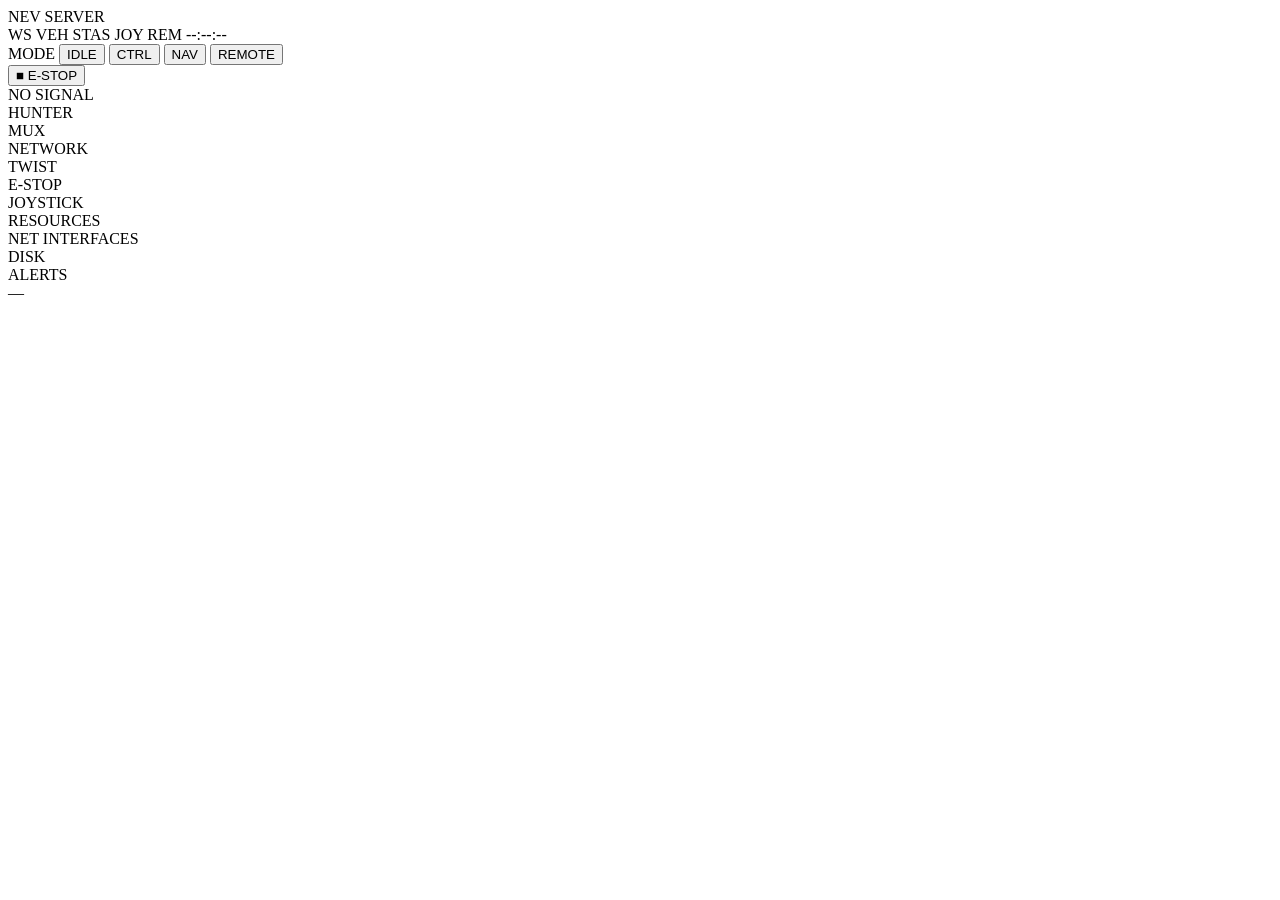
==== web/static/index.html @ 77453ae5 "Refactor: rename vehicle to robot, add WebRTC video relay, modularize codebase - Rename vehicle_brid" ====
<!DOCTYPE html>
<html lang="ko">
<head>
  <meta charset="UTF-8">
  <title>NEV Server</title>
  <link rel="stylesheet" href="/static/style.css">
</head>
<body>

<header id="topbar">
  <span id="title">NEV SERVER</span>
  <div id="badges">
    <span class="badge" id="badge-ws">WS</span>
    <span class="badge" id="badge-veh">VEH</span>
    <span class="badge" id="badge-stas">STAS</span>
    <span class="badge" id="badge-joy">JOY</span>
    <span class="badge" id="badge-rem">REM</span>
    <span id="clock">--:--:--</span>
  </div>
</header>

<div id="cmdbar">
  <div id="mode-group">
    <span class="label">MODE</span>
    <button class="mode-btn" data-mode="-1">IDLE</button>
    <button class="mode-btn" data-mode="0">CTRL</button>
    <button class="mode-btn" data-mode="1">NAV</button>
    <button class="mode-btn" data-mode="2">REMOTE</button>
  </div>
  <button id="estop-btn">&#9632; E-STOP</button>
</div>

<div id="main">

  <div id="video-panel">
    <canvas id="video-canvas"
      style="width:100%;height:100%;object-fit:contain;background:#000;display:none"></canvas>
    <div id="video-placeholder">
      <span class="ns-text" id="video-status">NO SIGNAL</span>
    </div>
  </div>

  <aside id="side-panel">

    <section class="card" id="card-hunter">
      <div class="card-title">HUNTER</div>
      <div id="hunter-body"></div>
    </section>

    <section class="card" id="card-mux">
      <div class="card-title">MUX</div>
      <div id="mux-body"></div>
    </section>

    <section class="card" id="card-network">
      <div class="card-title">NETWORK</div>
      <div id="network-body"></div>
    </section>

    <section class="card" id="card-twist">
      <div class="card-title">TWIST</div>
      <div id="twist-body"></div>
    </section>

    <section class="card" id="card-estop">
      <div class="card-title">E-STOP</div>
      <div id="estop-body"></div>
    </section>

    <section class="card" id="card-joy">
      <div class="card-title">JOYSTICK</div>
      <div id="joy-body"></div>
    </section>

    <section class="card" id="card-res">
      <div class="card-title">RESOURCES</div>
      <div id="res-body"></div>
    </section>

    <section class="card" id="card-netifaces">
      <div class="card-title">NET INTERFACES</div>
      <div id="netifaces-body"></div>
    </section>

    <section class="card" id="card-disk">
      <div class="card-title">DISK</div>
      <div id="disk-body"></div>
    </section>

    <section class="card" id="card-alerts">
      <div class="card-title">ALERTS</div>
      <div id="alerts-body"><span class="muted">—</span></div>
    </section>

  </aside>
</div>

<script src="/static/app.js" type="module"></script>
</body>
</html>
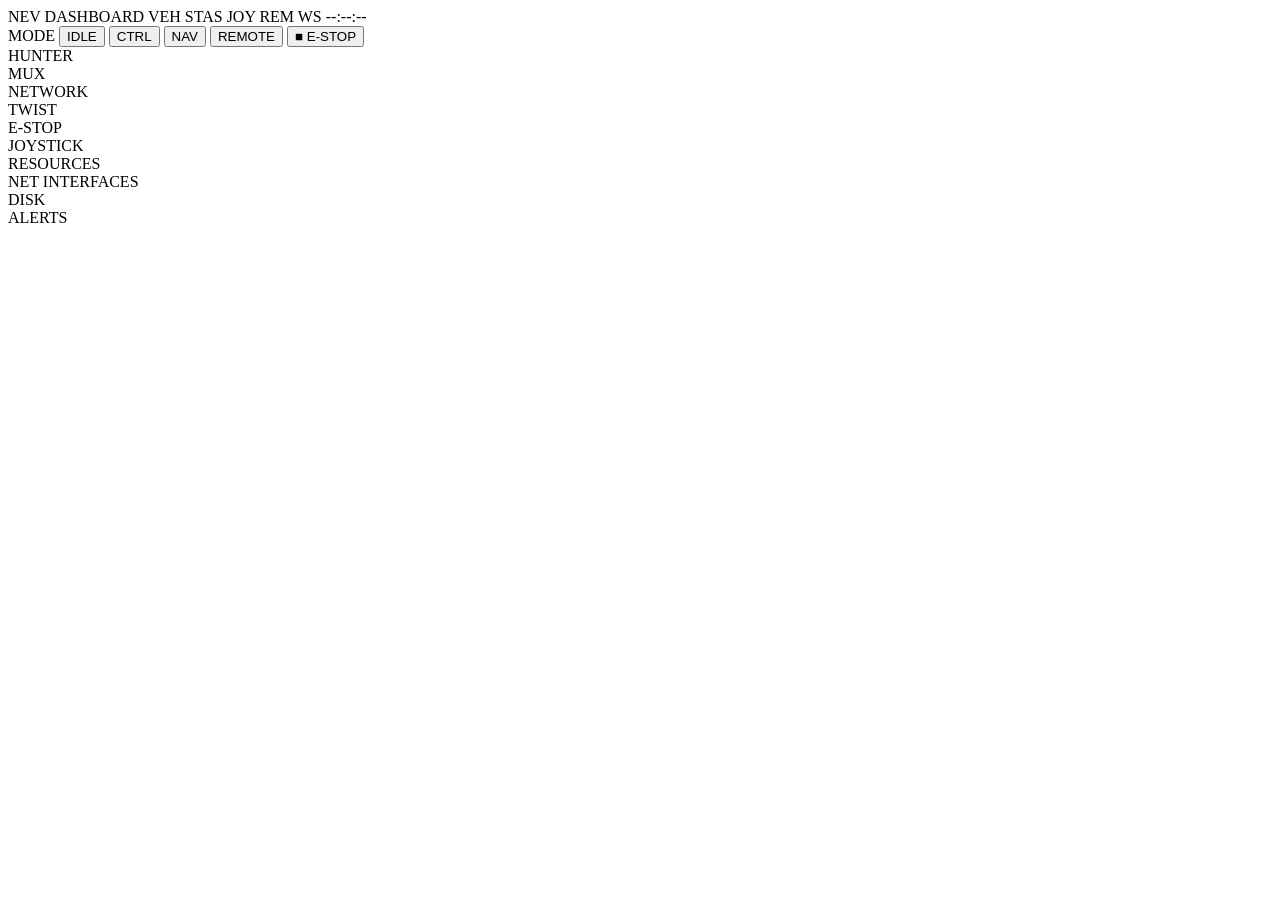
==== commit 3e20cdd2: "Add RTT measurement, FastAPI web dashboard, and video stats - RTT ping/pong for Server-Bot and Clien" ====
--- a/web/static/index.html
+++ b/web/static/index.html
@@ -1,100 +1,49 @@
 <!DOCTYPE html>
-<html lang="ko">
+<html lang="en">
 <head>
   <meta charset="UTF-8">
-  <title>NEV Server</title>
+  <meta name="viewport" content="width=device-width, initial-scale=1.0">
+  <title>NEV Dashboard</title>
   <link rel="stylesheet" href="/static/style.css">
 </head>
 <body>
+  <!-- Top bar -->
+  <div class="topbar">
+    <span class="title">NEV DASHBOARD</span>
+    <span class="spacer"></span>
+    <span id="badge-veh" class="badge">VEH</span>
+    <span id="badge-stas" class="badge">STAS</span>
+    <span id="badge-joy" class="badge">JOY</span>
+    <span id="badge-rem" class="badge">REM</span>
+    <span id="ws-status" class="ws-status disconnected">WS</span>
+    <span id="clock" class="clock">--:--:--</span>
+  </div>
 
-<header id="topbar">
-  <span id="title">NEV SERVER</span>
-  <div id="badges">
-    <span class="badge" id="badge-ws">WS</span>
-    <span class="badge" id="badge-veh">VEH</span>
-    <span class="badge" id="badge-stas">STAS</span>
-    <span class="badge" id="badge-joy">JOY</span>
-    <span class="badge" id="badge-rem">REM</span>
-    <span id="clock">--:--:--</span>
-  </div>
-</header>
-
-<div id="cmdbar">
-  <div id="mode-group">
+  <!-- Command bar -->
+  <div class="cmdbar">
     <span class="label">MODE</span>
     <button class="mode-btn" data-mode="-1">IDLE</button>
     <button class="mode-btn" data-mode="0">CTRL</button>
     <button class="mode-btn" data-mode="1">NAV</button>
     <button class="mode-btn" data-mode="2">REMOTE</button>
-  </div>
-  <button id="estop-btn">&#9632; E-STOP</button>
-</div>
-
-<div id="main">
-
-  <div id="video-panel">
-    <canvas id="video-canvas"
-      style="width:100%;height:100%;object-fit:contain;background:#000;display:none"></canvas>
-    <div id="video-placeholder">
-      <span class="ns-text" id="video-status">NO SIGNAL</span>
-    </div>
+    <span class="spacer"></span>
+    <button id="estop-btn" class="estop-btn">&#9632; E-STOP</button>
   </div>
 
-  <aside id="side-panel">
+  <!-- Cards -->
+  <div class="cards">
+    <div class="card" id="card-hunter"><div class="card-title">HUNTER</div><div class="card-body" id="body-hunter"></div></div>
+    <div class="card" id="card-mux"><div class="card-title">MUX</div><div class="card-body" id="body-mux"></div></div>
+    <div class="card" id="card-network"><div class="card-title">NETWORK</div><div class="card-body" id="body-network"></div></div>
+    <div class="card" id="card-twist"><div class="card-title">TWIST</div><div class="card-body" id="body-twist"></div></div>
+    <div class="card" id="card-estop"><div class="card-title">E-STOP</div><div class="card-body" id="body-estop"></div></div>
+    <div class="card" id="card-joystick"><div class="card-title">JOYSTICK</div><div class="card-body" id="body-joystick"></div></div>
+    <div class="card" id="card-resources"><div class="card-title">RESOURCES</div><div class="card-body" id="body-resources"></div></div>
+    <div class="card" id="card-netifaces"><div class="card-title">NET INTERFACES</div><div class="card-body" id="body-netifaces"></div></div>
+    <div class="card" id="card-disk"><div class="card-title">DISK</div><div class="card-body" id="body-disk"></div></div>
+    <div class="card" id="card-alerts"><div class="card-title">ALERTS</div><div class="card-body" id="body-alerts"></div></div>
+  </div>
 
-    <section class="card" id="card-hunter">
-      <div class="card-title">HUNTER</div>
-      <div id="hunter-body"></div>
-    </section>
-
-    <section class="card" id="card-mux">
-      <div class="card-title">MUX</div>
-      <div id="mux-body"></div>
-    </section>
-
-    <section class="card" id="card-network">
-      <div class="card-title">NETWORK</div>
-      <div id="network-body"></div>
-    </section>
-
-    <section class="card" id="card-twist">
-      <div class="card-title">TWIST</div>
-      <div id="twist-body"></div>
-    </section>
-
-    <section class="card" id="card-estop">
-      <div class="card-title">E-STOP</div>
-      <div id="estop-body"></div>
-    </section>
-
-    <section class="card" id="card-joy">
-      <div class="card-title">JOYSTICK</div>
-      <div id="joy-body"></div>
-    </section>
-
-    <section class="card" id="card-res">
-      <div class="card-title">RESOURCES</div>
-      <div id="res-body"></div>
-    </section>
-
-    <section class="card" id="card-netifaces">
-      <div class="card-title">NET INTERFACES</div>
-      <div id="netifaces-body"></div>
-    </section>
-
-    <section class="card" id="card-disk">
-      <div class="card-title">DISK</div>
-      <div id="disk-body"></div>
-    </section>
-
-    <section class="card" id="card-alerts">
-      <div class="card-title">ALERTS</div>
-      <div id="alerts-body"><span class="muted">—</span></div>
-    </section>
-
-  </aside>
-</div>
-
-<script src="/static/app.js" type="module"></script>
+  <script src="/static/app.js"></script>
 </body>
 </html>
